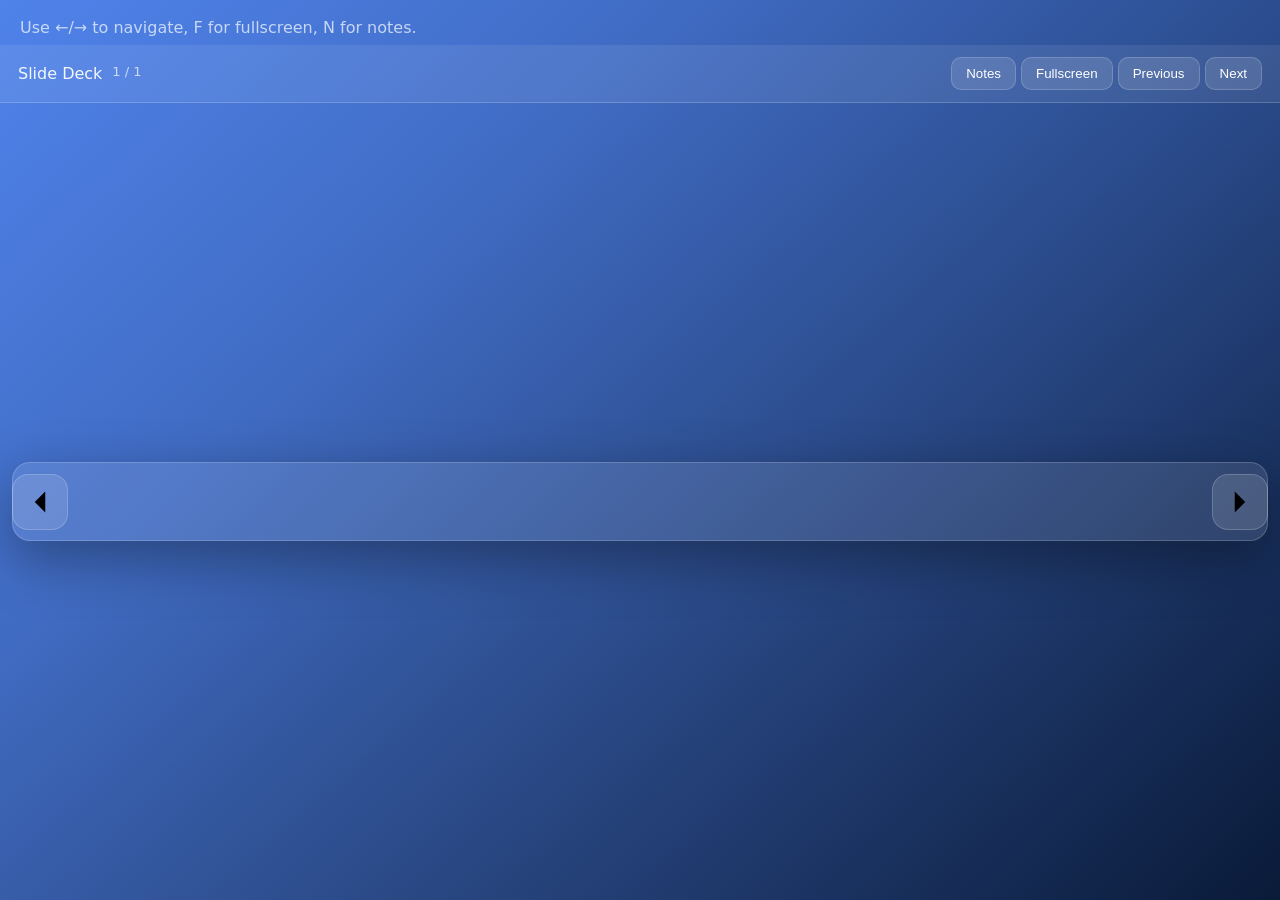
==== docs/practicum.html @ c2ec5727 "DOC: Adding practicum html page and modifying slides.js for re-use" ====
<!doctype html>
<html lang="en">
<head>
  <meta charset="utf-8" />
  <meta name="viewport" content="width=device-width,initial-scale=1" />
  <title>Slide Viewer</title>
  <link rel="stylesheet" href="theme.css">
  <script src="embed_slides.js" defer></script>
  <script src="slides.js" defer></script>
</head>
<!-- <body> -->
<body data-markdown="https://raw.githubusercontent.com/Prabhu-LANL/what-do-I-git/refs/heads/main/practicum.md">
  <div class="wrap">
    <header>
      <p class="sub">
        Use <span class="kbd">←</span>/<span class="kbd">→</span> to navigate,
        <span class="kbd">F</span> for fullscreen,
        <span class="kbd">N</span> for notes.
      </p>
    </header>

    <section class="deck" aria-label="Slide deck viewer">
      <div class="toolbar">
        <div class="toolbar-left">
          <div class="title-mini" id="deckTitle">Slide Deck</div>
          <div class="progress" id="progressText">1 / 1</div>
        </div>

        <div class="toolbar-actions">
          <button class="btn" id="toggleNotesBtn" type="button">Notes</button>
          <button class="btn" id="fullscreenBtn" type="button">Fullscreen</button>
          <button class="btn" id="prevBtn" type="button">Previous</button>
          <button class="btn" id="nextBtn" type="button">Next</button>
        </div>
      </div>

      <div class="stage" id="stage">
        <button class="nav-arrow nav-left" id="arrowLeft" type="button" aria-label="Previous slide">
          <svg viewBox="0 0 24 24"><path d="M15 18l-6-6 6-6"/></svg>
        </button>

        <div class="slide-frame" id="slideFrame">
          <div class="slide slide-enter" id="slideViewport"></div>
        </div>

        <button class="nav-arrow nav-right" id="arrowRight" type="button" aria-label="Next slide">
          <svg viewBox="0 0 24 24"><path d="M9 6l6 6-6 6"/></svg>
        </button>
      </div>

      <aside class="notes-panel" id="notesPanel" aria-live="polite">
        <div class="notes-header">Speaker Notes</div>
        <div class="notes-body" id="notesViewport">
          <p class="notes-empty">No notes for this slide.</p>
        </div>
      </aside>
    </section>

    <div id="sourceSlides" class="source-slides"></div>
  </div>
</body>
</html>
---- docs/theme.css ----
:root{
  --brand:  #5388f4;
  --brand2: #7fb0ff;
  --brand3: #2f6ef0;

  --bg:  #071225;
  --bg2: #0a1b3a;

  --text:   #f3f8ff;
  --muted:  rgba(243,248,255,0.74);
  --border: rgba(255,255,255,0.18);
  --panel:  rgba(255,255,255,0.10);

  --radius: 16px;
  --shadow: 0 18px 55px rgba(0,0,0,0.35);

  --focus: 0 0 0 3px rgba(83,136,244,0.45);
}

*{ box-sizing:border-box; }

html, body{
  height:100%;
}

body{
  margin:0;
  font-family: system-ui, sans-serif;
  color: var(--text);

  background:
    linear-gradient(
      135deg,
      rgba(83,136,244,0.95) 0%,
      rgba(83,136,244,0.75) 30%,
      rgba(83,136,244,0.50) 55%,
      rgba(10,27,58,0.95) 100%
    ),
    linear-gradient(180deg, var(--bg2) 0%, var(--bg) 100%);

  background-attachment: fixed;
}

/* ===== LAYOUT ===== */

.wrap{
  min-height:100vh;
  display:flex;
  flex-direction:column;
}

header{
  padding: 18px 20px 8px;
  display:grid;
  gap:10px;
}

h1{
  margin:0;
  font-size: clamp(22px, 3.3vw, 36px);
}

.sub{
  margin:0;
  color: var(--muted);
}

/* ===== BADGE ===== */

.badge{
  display:inline-flex;
  align-items:center;
  gap:8px;
  padding:8px 12px;
  border-radius:999px;
  background: rgba(255,255,255,0.12);
  border:1px solid var(--border);
  color: var(--muted);
  font-size:13px;
}

.badge .dot{
  width:9px;
  height:9px;
  border-radius:999px;
  background: linear-gradient(135deg, var(--brand), var(--brand2));
}

#readme-content{
  padding:15px 0px 0px 20px;
}

/* ===== DECK ===== */

.deck{
  flex:1;
  display:flex;
  flex-direction:column;
}

/* ===== TOOLBAR ===== */

.toolbar{
  display:flex;
  justify-content:space-between;
  align-items:center;
  padding:12px 18px;
  background: rgba(255,255,255,0.08);
  border-bottom:1px solid var(--border);
}

.toolbar-left{
  display:flex;
  gap:10px;
}

.progress{
  color: var(--muted);
  font-size:13px;
}

/* ===== BUTTONS ===== */

.btn{
  background: rgba(255,255,255,0.12);
  border:1px solid var(--border);
  color:white;
  padding:8px 14px;
  border-radius:10px;
  cursor:pointer;
}

.btn:hover{
  background: rgba(83,136,244,0.35);
}

/* ===== STAGE ===== */

.stage{
  flex:1;
  position:relative;
  display:flex;
  justify-content:center;
  align-items:center;
  padding:12px;
}

/* ===== SLIDE ===== */

.slide-frame{
  width:100%;
  height:100%;

  border-radius:18px;
  background: rgba(255,255,255,0.10);
  border:1px solid var(--border);

  box-shadow: var(--shadow);

  overflow:hidden;
}

.slide{
  width:100%;
  height:100%;

  padding: clamp(24px, 3vw, 60px);

  display:flex;
  flex-direction:column;
  gap:18px;

  font-size: clamp(20px, 1.8vw, 28px);
}

.slide h1,
.slide h2{
  font-size: clamp(34px, 4.5vw, 66px);
  margin:0;
}

.slide p{
  margin:0;
}

.slide ul{
  padding-left: 24px;
  margin:0;
}

/* ===== COLUMN FIX (IMPORTANT) ===== */

.md-columns {
  display: grid;
  grid-template-columns: 1fr 1fr;  /* force side-by-side */
  gap: 2rem;
  width: 100%;
  align-items: start;
}

.md-column {
  min-width: 0;
}

/* Prevent images from breaking layout */
.md-column img {
  max-width: 100%;
  height: auto;
  display: block;
}

/* ===== TABLES ===== */

.md-table {
  width: 100%;
  border-collapse: collapse;
  border: 1px solid var(--border);
}

.md-table th,
.md-table td {
  padding: 8px;
  border: 1px solid var(--border);
}

.md-table thead th {
  background: rgba(83,136,244,0.35);
}

.md-table tbody tr:nth-child(odd) {
  background: rgba(255,255,255,0.08);
}

.md-table tbody tr:nth-child(even) {
  background: rgba(83,136,244,0.15);
}

/* ===== NAV ARROWS ===== */

.nav-arrow{
  position:absolute;
  top:50%;
  transform:translateY(-50%);
  width:56px;
  height:56px;
  border-radius:16px;
  display:flex;
  align-items:center;
  justify-content:center;
  background: rgba(255,255,255,0.12);
  border:1px solid var(--border);
  cursor:pointer;
}

.nav-arrow:hover{
  background: rgba(83,136,244,0.35);
}

.nav-left{ left:12px; }
.nav-right{ right:12px; }

/* ===== NOTES ===== */

.notes-panel{
  display:none;
  background: rgba(0,0,0,0.4);
}

.notes-panel.show-notes{
  display:block;
}

/* ===== HIDDEN ===== */

.source-slides{
  display:none;
}
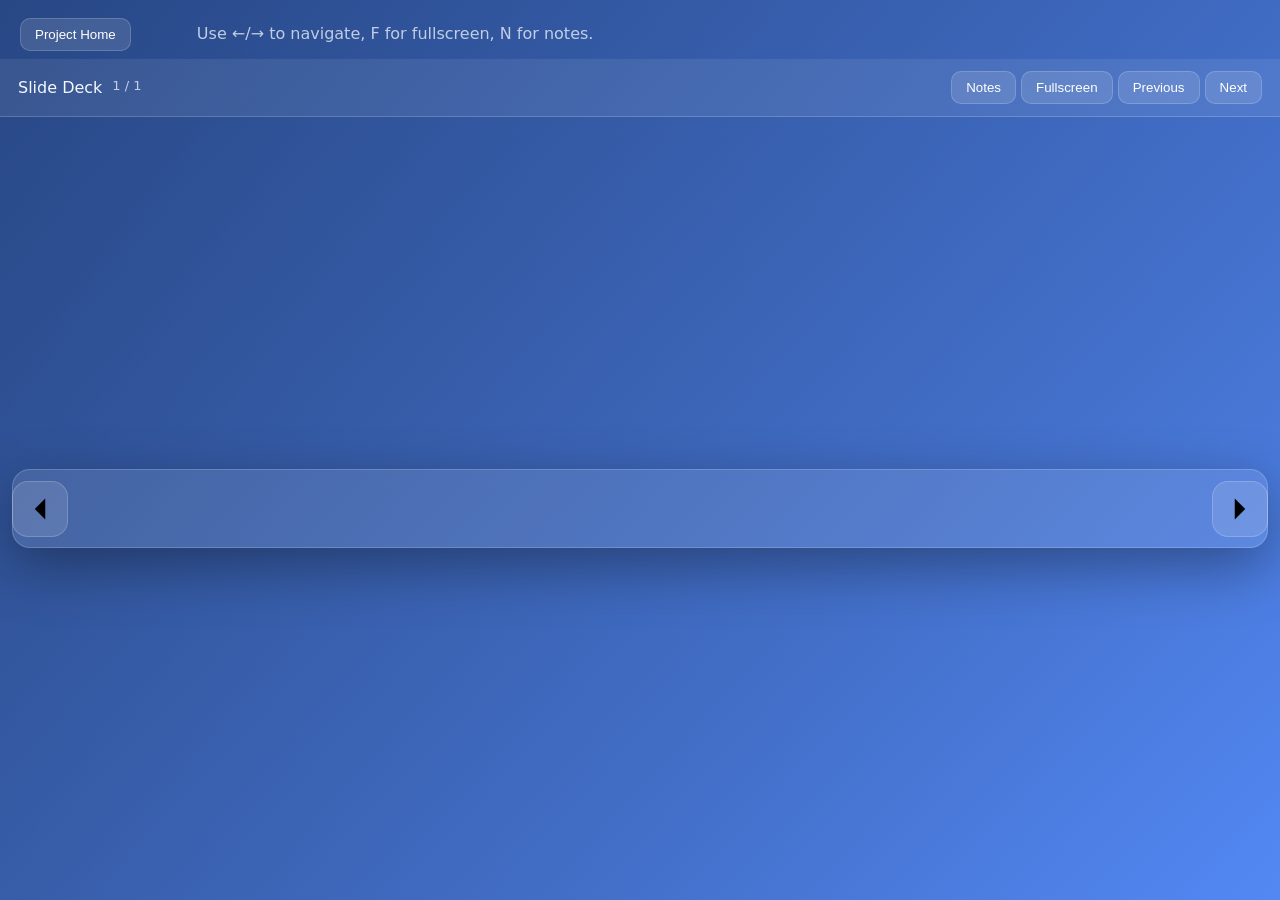
==== commit 0a632f6a: "DOC: Adding linke to project URL to each slide page" ====
--- a/docs/practicum.html
+++ b/docs/practicum.html
@@ -13,6 +13,8 @@
   <div class="wrap">
     <header>
       <p class="sub">
+        <button class="btn" id="homeButton" type="button" onclick="window.location.href='https://github.com/Prabhu-LANL/what-do-I-git';">Project Home</button>
+        &nbsp; &nbsp; &nbsp; &nbsp; &nbsp; &nbsp;
         Use <span class="kbd">←</span>/<span class="kbd">→</span> to navigate,
         <span class="kbd">F</span> for fullscreen,
         <span class="kbd">N</span> for notes.
--- a/docs/theme.css
+++ b/docs/theme.css
@@ -31,10 +31,10 @@
   background:
     linear-gradient(
       135deg,
-      rgba(83,136,244,0.95) 0%,
-      rgba(83,136,244,0.75) 30%,
-      rgba(83,136,244,0.50) 55%,
-      rgba(10,27,58,0.95) 100%
+      rgba(83,136,244,0.40) 0%,
+      rgba(83,136,244,0.60) 35%,
+      rgba(83,136,244,0.80) 70%,
+      rgba(83,136,244,1.00) 100%
     ),
     linear-gradient(180deg, var(--bg2) 0%, var(--bg) 100%);
 
